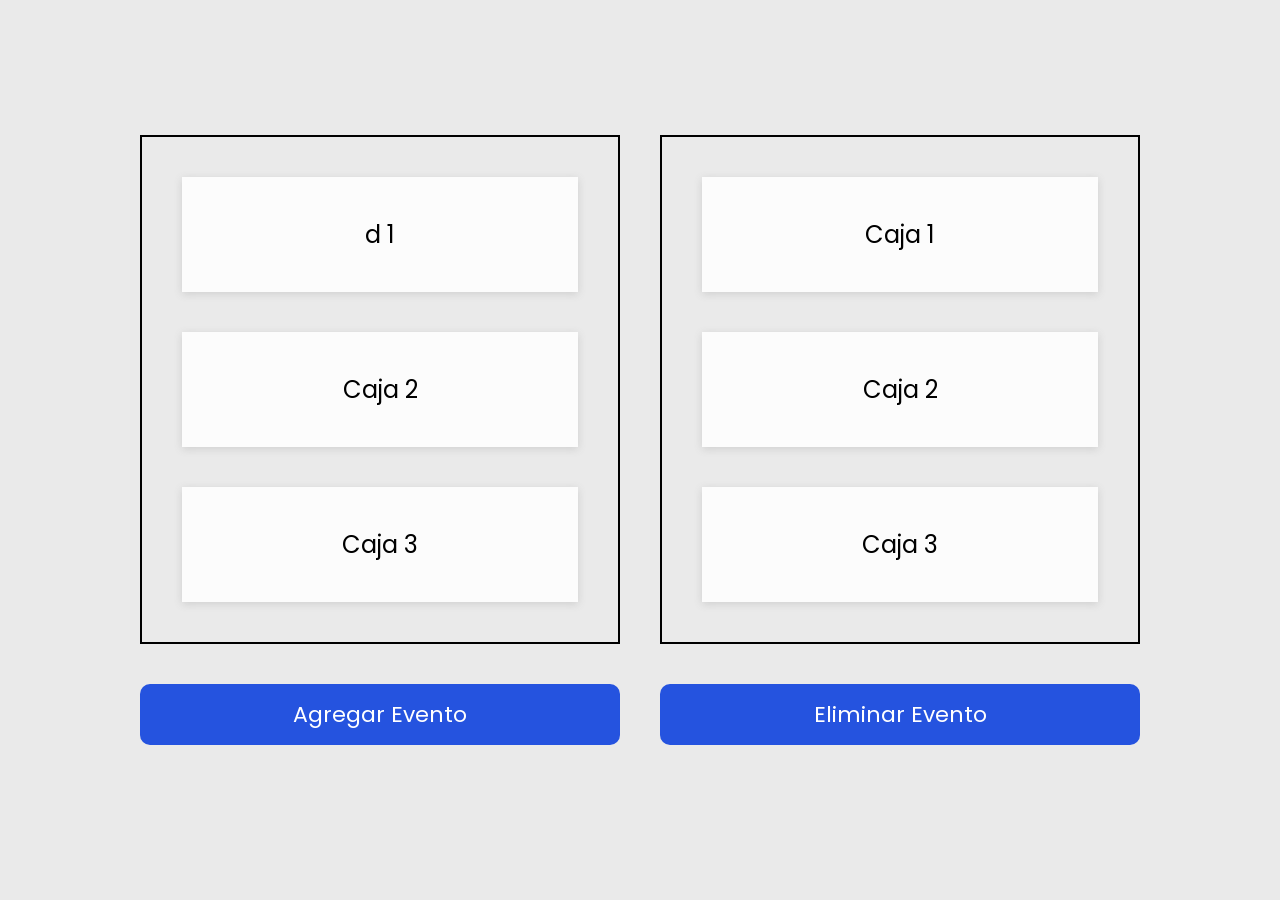
==== DOM/index.html @ 9abdedbf "Estructura del curso unificada con Introduccion y DOM" ====
<!doctype html>
<html lang="en">
  <head>
    <meta charset="UTF-8" />
    <meta http-equiv="X-UA-Compatible" content="IE=edge" />
    <meta name="viewport" content="width=device-width, initial-scale=1.0" />
    <link rel="stylesheet" href="../DOM/estilo.css" />
    <script defer src="./obtenerElemento.js"></script>
    <title>Document Object Model</title>
  </head>
  <body>
    <div class="contenedor-principal">
      <div class="contenedor" id="contenedor1">
        <div class="caja">d 1</div>
        <div class="caja">Caja 2</div>
        <div class="caja">Caja 3</div>
      </div>
      <div class="contenedor" id="contenedor2">
        <div class="caja">Caja 1</div>
        <div class="caja">Caja 2</div>
        <div class="caja">Caja 3</div>
      </div>

      <button id="boton1">Agregar Evento</button>
      <button id="boton2">Eliminar Evento</button>
    </div>
  </body>
</html>
---- DOM/estilo.css ----
@import url('https://fonts.googleapis.com/css2?family=Poppins:wght@400;600&display=swap');

* {
	box-sizing: border-box;
	margin: 0;
	padding: 0;
}

body {
	font-family: 'Poppins', sans-serif;
	min-height: 100vh;
	width: 100%;
	background: #eaeaea;
	color: #000;
	display: flex;
	flex-direction: column;
	align-items: center;
	justify-content: center;
}

.contenedor-principal {
	width: 90%;
	max-width: 1000px;
	display: grid;
	grid-template-columns: 1fr 1fr;
	gap: 40px;
}

.contenedor {
	display: grid;
	gap: 40px;
	padding: 40px;
	border: 2px solid #000;
}

.caja {
	background: #fcfcfc;
	padding: 40px;
	font-size: 24px;
	box-shadow: rgba(99, 99, 99, 0.2) 0px 2px 8px 0px;
	display: flex;
	align-items: center;
	justify-content: center;
}

.caja.activa {
	background: #2553df;
	color: #fff;
}

button {
	border: none;
	background: #2553df;
	font-family: 'Poppins', sans-serif;
	font-size: 22px;
	cursor: pointer;
	border-radius: 10px;
	color: #fff;
	padding: 14px 28px;
	margin-bottom: 20px;
}

button:hover {
	background: #1942be;
}
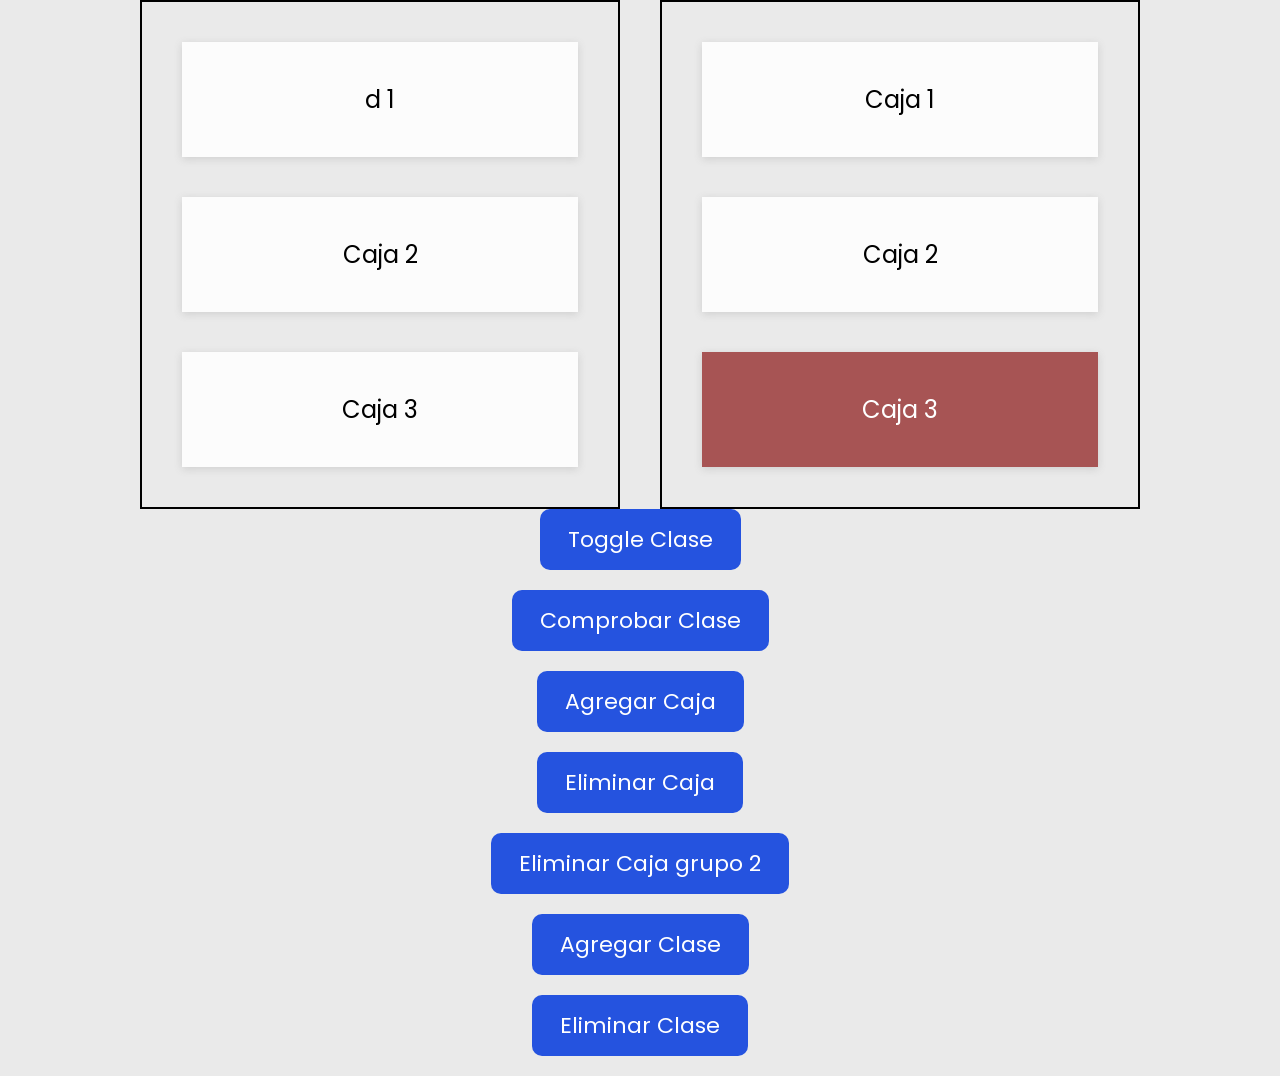
==== commit a0a1a894: "agregando practicas front-end" ====
--- a/DOM/index.html
+++ b/DOM/index.html
@@ -5,7 +5,7 @@
     <meta http-equiv="X-UA-Compatible" content="IE=edge" />
     <meta name="viewport" content="width=device-width, initial-scale=1.0" />
     <link rel="stylesheet" href="../DOM/estilo.css" />
-    <script defer src="./obtenerElemento.js"></script>
+    <script defer src="./modificandoStylemedianteCSS.js"></script>
     <title>Document Object Model</title>
   </head>
   <body>
@@ -16,13 +16,17 @@
         <div class="caja">Caja 3</div>
       </div>
       <div class="contenedor" id="contenedor2">
-        <div class="caja">Caja 1</div>
-        <div class="caja">Caja 2</div>
-        <div class="caja">Caja 3</div>
+        <div class="caja2">Caja 1</div>
+        <div class="caja2">Caja 2</div>
+        <div class="caja2">Caja 3</div>
       </div>
-
-      <button id="boton1">Agregar Evento</button>
-      <button id="boton2">Eliminar Evento</button>
     </div>
+    <button onclick="toggleClase()">Toggle Clase</button>
+    <button onclick="comprobarClase()">Comprobar Clase</button>
+    <button onclick="agregarCaja()">Agregar Caja</button>
+    <button onclick="eliminarCaja()">Eliminar Caja</button>
+    <button onclick="eliminarCaja2()">Eliminar Caja grupo 2</button>
+    <button onclick="agregarClase()">Agregar Clase</button>
+    <button onclick="eliminarClase()">Eliminar Clase</button>
   </body>
 </html>
--- a/DOM/estilo.css
+++ b/DOM/estilo.css
@@ -1,65 +1,75 @@
-@import url('https://fonts.googleapis.com/css2?family=Poppins:wght@400;600&display=swap');
+@import url("https://fonts.googleapis.com/css2?family=Poppins:wght@400;600&display=swap");
 
 * {
-	box-sizing: border-box;
-	margin: 0;
-	padding: 0;
+  box-sizing: border-box;
+  margin: 0;
+  padding: 0;
 }
 
 body {
-	font-family: 'Poppins', sans-serif;
-	min-height: 100vh;
-	width: 100%;
-	background: #eaeaea;
-	color: #000;
-	display: flex;
-	flex-direction: column;
-	align-items: center;
-	justify-content: center;
+  font-family: "Poppins", sans-serif;
+  min-height: 100vh;
+  width: 100%;
+  background: #eaeaea;
+  color: #000;
+  display: flex;
+  flex-direction: column;
+  align-items: center;
+  justify-content: center;
 }
 
 .contenedor-principal {
-	width: 90%;
-	max-width: 1000px;
-	display: grid;
-	grid-template-columns: 1fr 1fr;
-	gap: 40px;
+  width: 90%;
+  max-width: 1000px;
+  display: grid;
+  grid-template-columns: 1fr 1fr;
+  gap: 40px;
 }
 
 .contenedor {
-	display: grid;
-	gap: 40px;
-	padding: 40px;
-	border: 2px solid #000;
+  display: grid;
+  gap: 40px;
+  padding: 40px;
+  border: 2px solid #000;
+}
+
+.caja2 {
+  background: #fcfcfc;
+  padding: 40px;
+  font-size: 24px;
+  box-shadow: rgba(99, 99, 99, 0.2) 0px 2px 8px 0px;
+  display: flex;
+  align-items: center;
+  justify-content: center;
 }
 
 .caja {
-	background: #fcfcfc;
-	padding: 40px;
-	font-size: 24px;
-	box-shadow: rgba(99, 99, 99, 0.2) 0px 2px 8px 0px;
-	display: flex;
-	align-items: center;
-	justify-content: center;
+  background: #fcfcfc;
+  padding: 40px;
+  font-size: 24px;
+  box-shadow: rgba(99, 99, 99, 0.2) 0px 2px 8px 0px;
+  display: flex;
+  align-items: center;
+  justify-content: center;
 }
 
 .caja.activa {
-	background: #2553df;
-	color: #fff;
+  background: #2553df;
+  color: #fff;
 }
 
 button {
-	border: none;
-	background: #2553df;
-	font-family: 'Poppins', sans-serif;
-	font-size: 22px;
-	cursor: pointer;
-	border-radius: 10px;
-	color: #fff;
-	padding: 14px 28px;
-	margin-bottom: 20px;
+  border: none;
+  background: #2553df;
+  font-family: "Poppins", sans-serif;
+  font-size: 22px;
+  cursor: pointer;
+  border-radius: 10px;
+  color: #fff;
+  padding: 14px 28px;
+  margin-bottom: 20px;
 }
 
 button:hover {
-	background: #1942be;
-}+  background: #1942be;
+}
